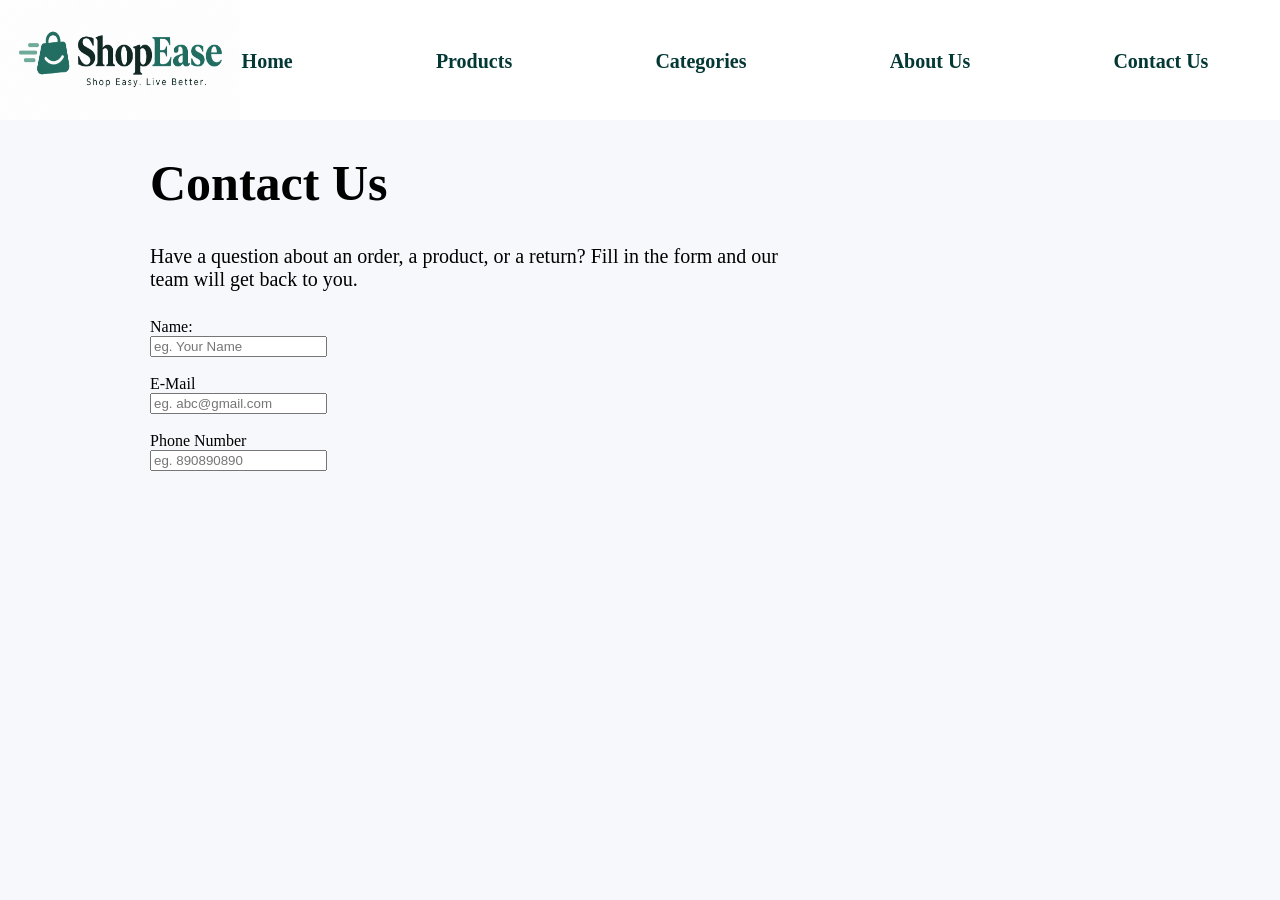
==== Shopping website/contactus.html @ 990e4a40 "Initial commit" ====
<!DOCTYPE html>
<html lang="en">
<head>
    <meta charset="UTF-8">
    <meta name="viewport" content="width=device-width, initial-scale=1.0">
    <title>About Us Page</title>
    <link rel="stylesheet" href="style.css">
</head>
<body>
       <img src="shopeaselogo.png" alt="Website Logo " id="logo">
    <div id="navbar">
        <a href="index.html" class="pages"> Home</a>
        <a href="google.com" class="pages"> Products</a>
        <a href="google.com" class="pages">Categories</a>
        <a href="aboutus.html" class="pages">About Us</a>
        <a href="contactus.html" id="contactus" class="pages">Contact Us </a>
    </div>
    <div id="contactusbody">
    <div id="contactusheading">  
    <h1 id="contactusmainheading"> Contact Us</h1>
    <h4 id="contactusmainheadingtext"> Have a question about an order, a product, or a return? Fill in the form and our team will get back to you.</h4>
    </div>

     <div id="contactusbox1">
        <form>
              <label for="name">Name:</label><br>
        <input type="text" id="name" name="name" placeholder="eg. Your Name"><br><br>
          <label for="email">E-Mail</label><br>
        <input type="email" id="emaili" name="email" placeholder="eg. abc@gmail.com"><br><br>
          <label for="phone"> Phone Number</label><br>
        <input type="tel" id="phonenumber" name="Phone Mumber" placeholder="eg. 890890890"><br><br>
        </form>
     </div>

    </div>
</body>
</html>
---- Shopping website/style.css ----
#logo{
    height: 120px;
    width: 240px;
    position: absolute;
    top: 0px;
    left: 0px;
}
#navbar{
    background-color: white;
    margin-left:170px;
    height: 120px;
    display: flex;
    flex-direction: row;
    justify-content: space-around;
}
body{
    background-color: #F6F8FB;
    margin: 0px;
}
.pages{
    margin-top: 50px;
    text-decoration: none;
    color: #033835;
    font-size: 20px;
    font-weight: 600;
}

/* ### ABOUT US CSS ### */
#aboutusbox1{
    height:300px;
    width: 500px;
    text-align: left;
    margin-left: 80px;
    border-radius: 10%;
    font-size: 15px;
    padding: 20px;
}
#aboutussubheading1{
    margin:10px;
    padding: 10px;
    font-size:40px;
    padding-left: 20px;
    text-align: left;
    margin-bottom: 0px ;
    padding-bottom: 0px;
}
#aboutussubheading2{
    margin:10px;
    padding: 10px;
    font-size:40px;
    padding-left: 20px;
    text-align: left;
    margin-top: 0px ;
    padding-top: 0px;
}
#startshoppingbutton{
    text-decoration: none;
    background-color: #0B6E69;
    color: white;
    padding: 30px;
    font-size: 15px;
    font-weight: 700;
    border-radius: 40%;
}
#aboutusimage1{
    height: 300px;
    width: auto;
    border-radius: 10%;
}
#ourstory{
    text-align: center;
    padding-left: 300px;
    padding-right: 300px;
    padding-top: 50px;
    padding-bottom: 30px;
}
#ourstoryheading{
    color: #0B6E69;
    font-size:32px;
    font-weight: 800;

}
#aboutus{
    font-size: 10px;
    margin-bottom: 3px;
    padding: 0px;
    text-align: left;
}
#aboutustext{
    padding-left: 5px;
}
#aboutusbox101{
    background-color: #F6F8FB;
    height: 200px;
    width: 250px;
    border-radius: 15%;
    padding-right: 40px;
    margin-top: 10px;
    text-align: center;
}
#aboutusbox102{
    background-color: #F6F8FB;
    height: 200px;
    width:250px;
    border-radius: 15%;
    padding-right: 40px;
    margin-top: 10px;
    text-align: center;
}
#aboutusbox103{
    background-color: #F6F8FB;
    height: 200px;
    width: 250px;
    border-radius: 15%;
    padding-right: 40px;
    margin-top: 10px;
    text-align: center;
}
#aboutusbox104{
    background-color: #F6F8FB;
    height: 200px;
    width: 250px;
    border-radius: 15%;
    padding-right: 40px;
    margin-top: 10px;
    text-align: center;
}
#aboutusboxes{
    display: flex;
    flex-direction: row;
    justify-content: space-around;
    background-color: white;
    margin-top: 25px;
    margin-bottom: 25px;
    padding: 25px;
}
#topportion{
    display:flex;
    flex-direction: row;
    justify-content: space-around;
    margin-top: 70px;
}
#aboutusbelowbox1{
    background-color: #0B6E69;
    height: 150px;
    width: 500px;
    padding: 40px;
    margin: 20px;
    border-radius: 10%;
    color: white;
    text-align: left;
}
#aboutusbelowbox2{
    background-color: white;
    height: 150px;
    width: 500px;
    padding: 40px;
    margin: 20px;
    border-radius: 10%;
    text-align: left;
}
#aboutusbelowboxes{
 display: flex;
 flex-direction: row;
 justify-content: space-evenly;
 margin: 50px;
}
footer{
    background-color: #12202E;
    color: white;
    display: inline-block;
    width: 100%;
    margin: 0px;
    padding: 0px;
    text-align: center;
}
#aboutuspic1{
    height: 50px;
    width: auto;
    padding-top: 15px;
}
#visionheading{
    font-size: larger;
}

/* ### CONTACT US CSS ### */
#contactusbody{
    padding-left: 150px;
}

#contactusheading{
    width: 650px;
}
#contactusmainheading{
    font-size: 50px;
    font-weight: 900;

}
#contactusmainheadingtext{
    font-size: 20px;
    font-weight: 400;
}
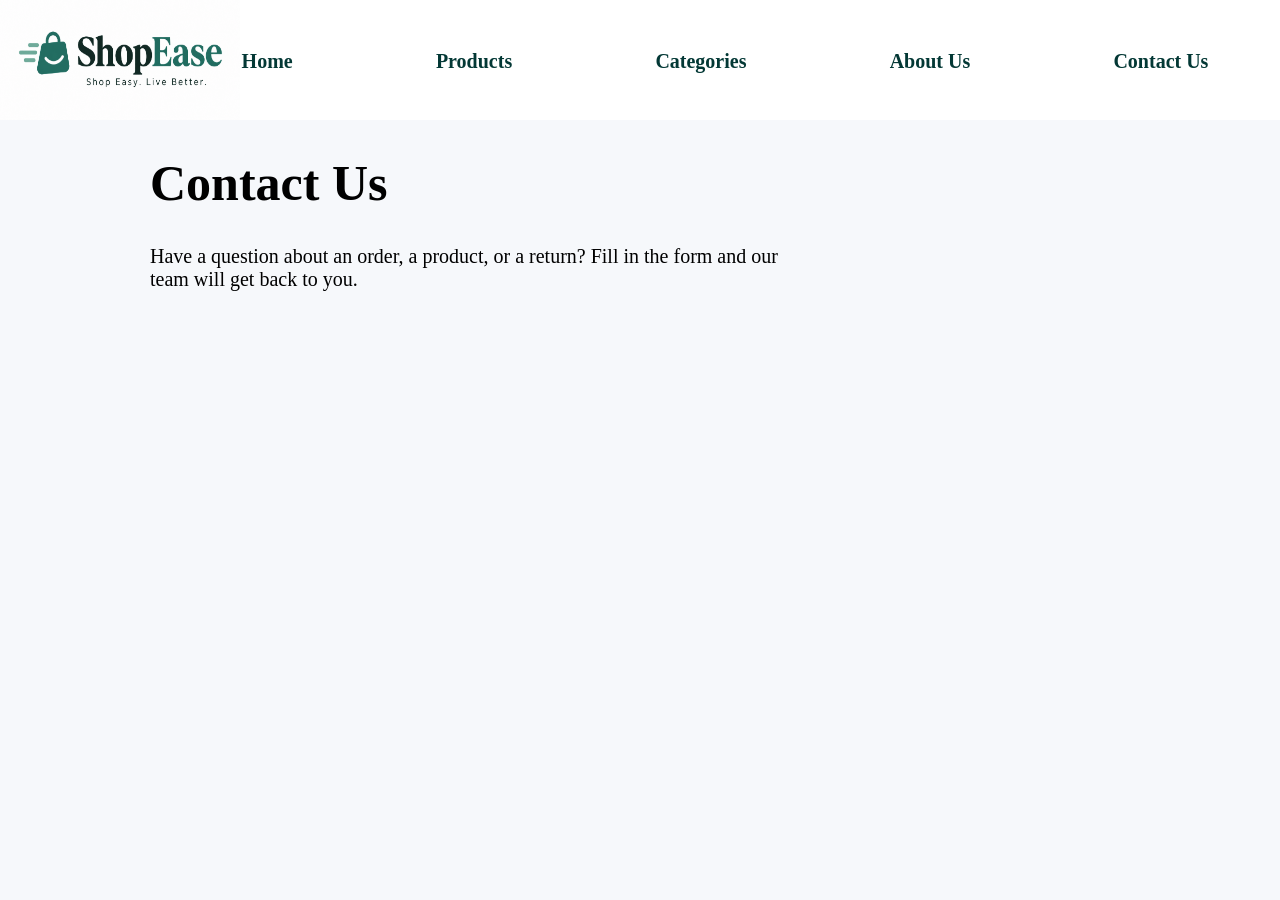
==== commit d0b15296: "Contact Us Page Update" ====
--- a/Shopping website/contactus.html
+++ b/Shopping website/contactus.html
@@ -21,17 +21,6 @@
     <h4 id="contactusmainheadingtext"> Have a question about an order, a product, or a return? Fill in the form and our team will get back to you.</h4>
     </div>
 
-     <div id="contactusbox1">
-        <form>
-              <label for="name">Name:</label><br>
-        <input type="text" id="name" name="name" placeholder="eg. Your Name"><br><br>
-          <label for="email">E-Mail</label><br>
-        <input type="email" id="emaili" name="email" placeholder="eg. abc@gmail.com"><br><br>
-          <label for="phone"> Phone Number</label><br>
-        <input type="tel" id="phonenumber" name="Phone Mumber" placeholder="eg. 890890890"><br><br>
-        </form>
-     </div>
-
-    </div>
+     
 </body>
 </html>
